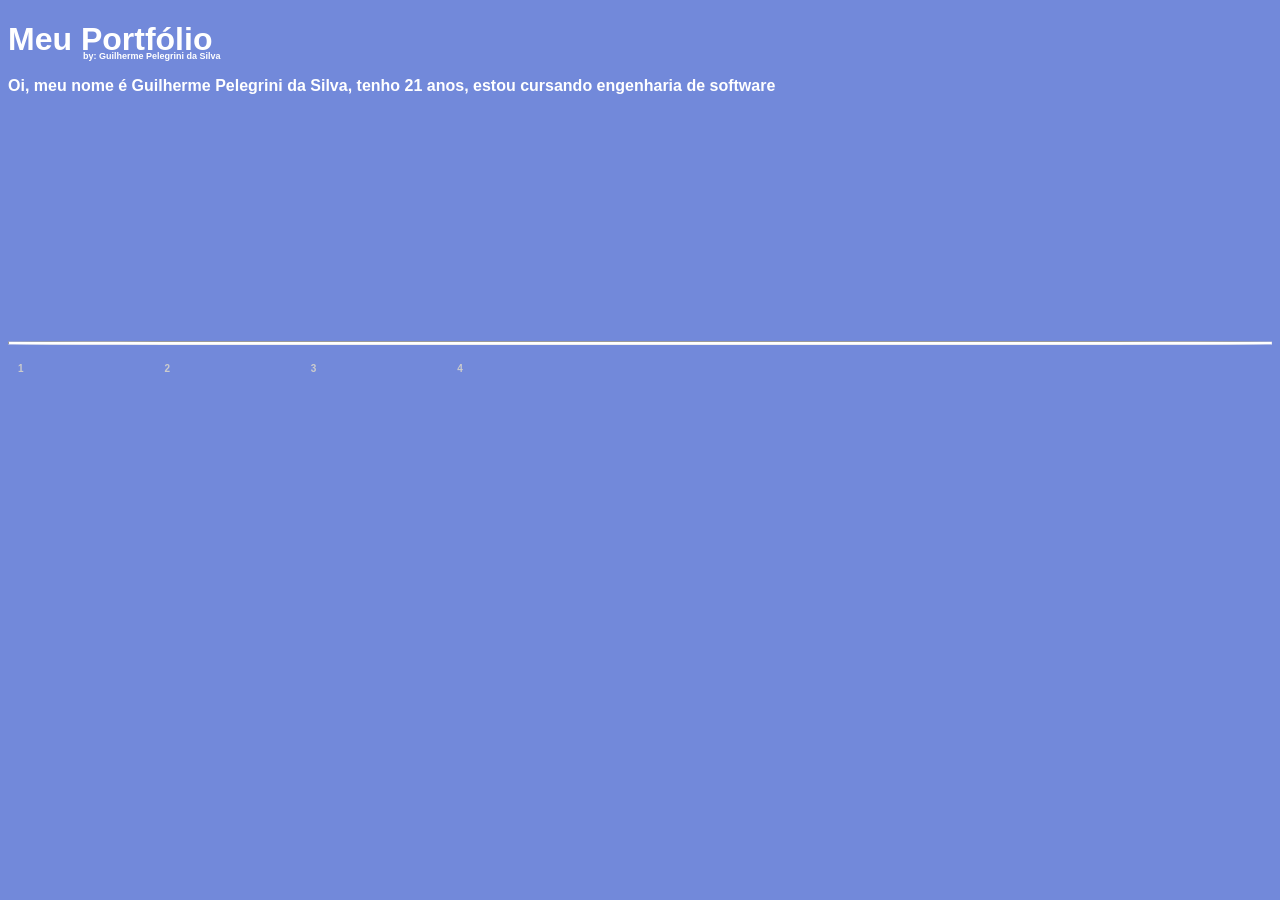
==== Portifólio/Portifolio.html @ 0a5cc38a "Add files via upload" ====
<!DOCTYPE html>
<html>
<head>
  <link rel="stylesheet" type="text/css" href="style.css" />
</head>
<body>
  <h1>Meu Portfólio</h1> 
  <h2 id="autoria">by: Guilherme Pelegrini da Silva</h2>
  <div id="text">
    <p>
      Oi, meu nome é Guilherme Pelegrini da Silva, tenho 21 anos, estou cursando engenharia de software
    </p>
    <hr>
    
  </div>
  <div id="block">
    <p id="about">1</p>
    <p id="about">2</p>
    <p id="about">3</p>
    <p id="about">4</p>
  </div>
  <script src="script.js"></script>
</body>
</html>
---- Portifólio/style.css ----
body {
    background-color: #7289da;
}
p, h1 {
    font-family: roboto ,sans-serif;
    font-weight: 900;
    color: white;
    text-align: left;
    margin-bottom: -7px;
}
hr {
  margin-top: 20%;
  border: 10%;
  height: 2px; /* Ajuste a altura da linha conforme necessário */
  background-color: #ffff; /* Cor de fundo da linha */
  border-radius: 20%; /* Raio de arredondamento das extremidades */
}
h2 {
    font-family: roboto ,sans-serif;
    font-weight: 900;
    color: white;
    text-align: left;
    margin-bottom: 0px;
    font-size: 9px;
    margin-top: 0px;
    margin-left: 75px;
}
#block p {
    display: inline-block;
    margin: 0;
    padding: 10px;
    color: #ccc;
    font-size: 10px;
}
#block {
    text-align: center;
    
}
#about {
    float: left;
    margin: 0;
    width: 10%
}
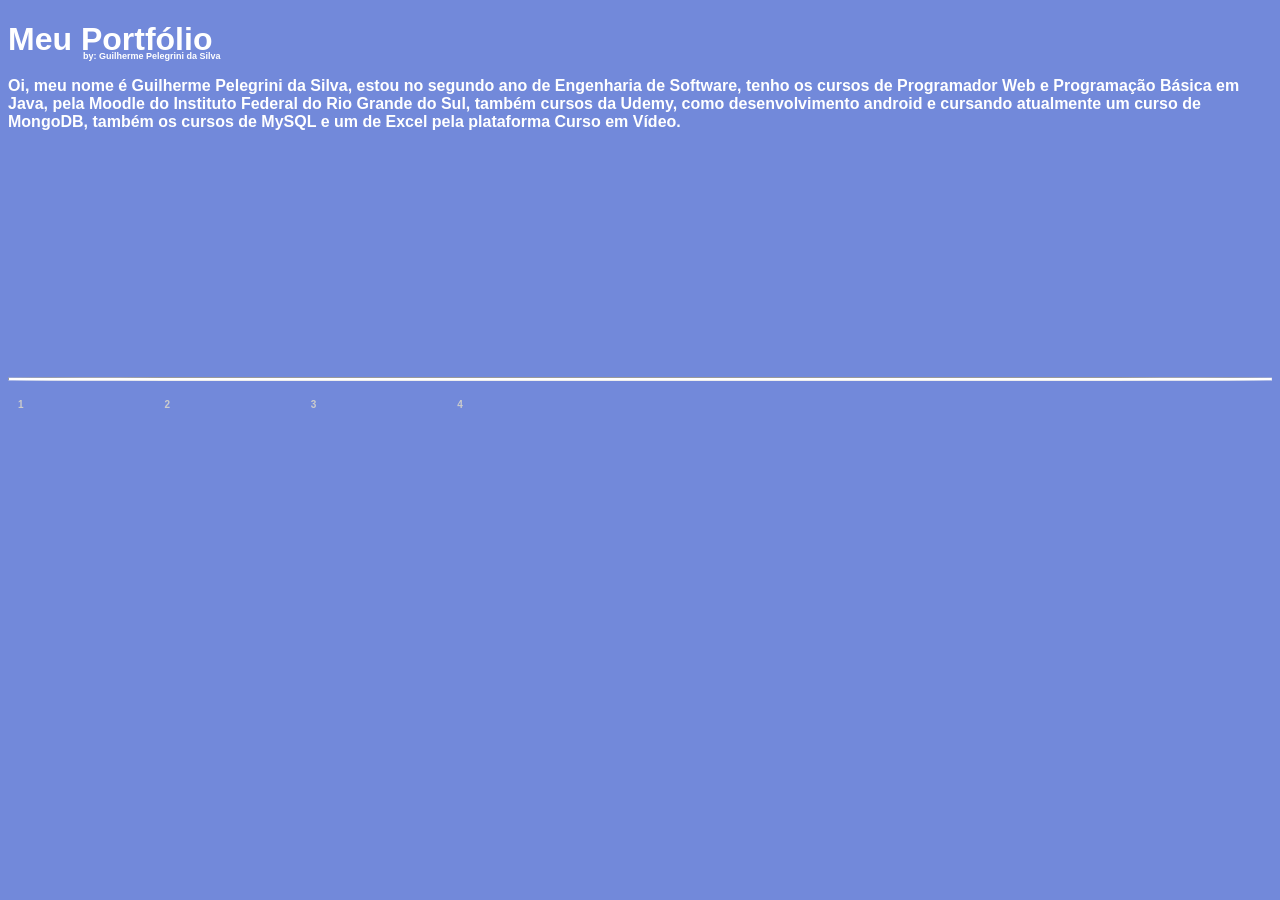
==== commit 983980d5: "Substituição" ====
--- a/Portifólio/Portifolio.html
+++ b/Portifólio/Portifolio.html
@@ -8,7 +8,9 @@
   <h2 id="autoria">by: Guilherme Pelegrini da Silva</h2>
   <div id="text">
     <p>
-      Oi, meu nome é Guilherme Pelegrini da Silva, tenho 21 anos, estou cursando engenharia de software
+      Oi, meu nome é Guilherme Pelegrini da Silva, estou no segundo ano de Engenharia de Software, tenho os cursos de Programador Web e Programação Básica em Java, pela Moodle do Instituto Federal do Rio Grande do Sul, também
+      cursos da Udemy, como desenvolvimento android e cursando atualmente um curso de MongoDB, também os cursos de MySQL e um de Excel pela plataforma Curso em Vídeo.
+
     </p>
     <hr>
     
